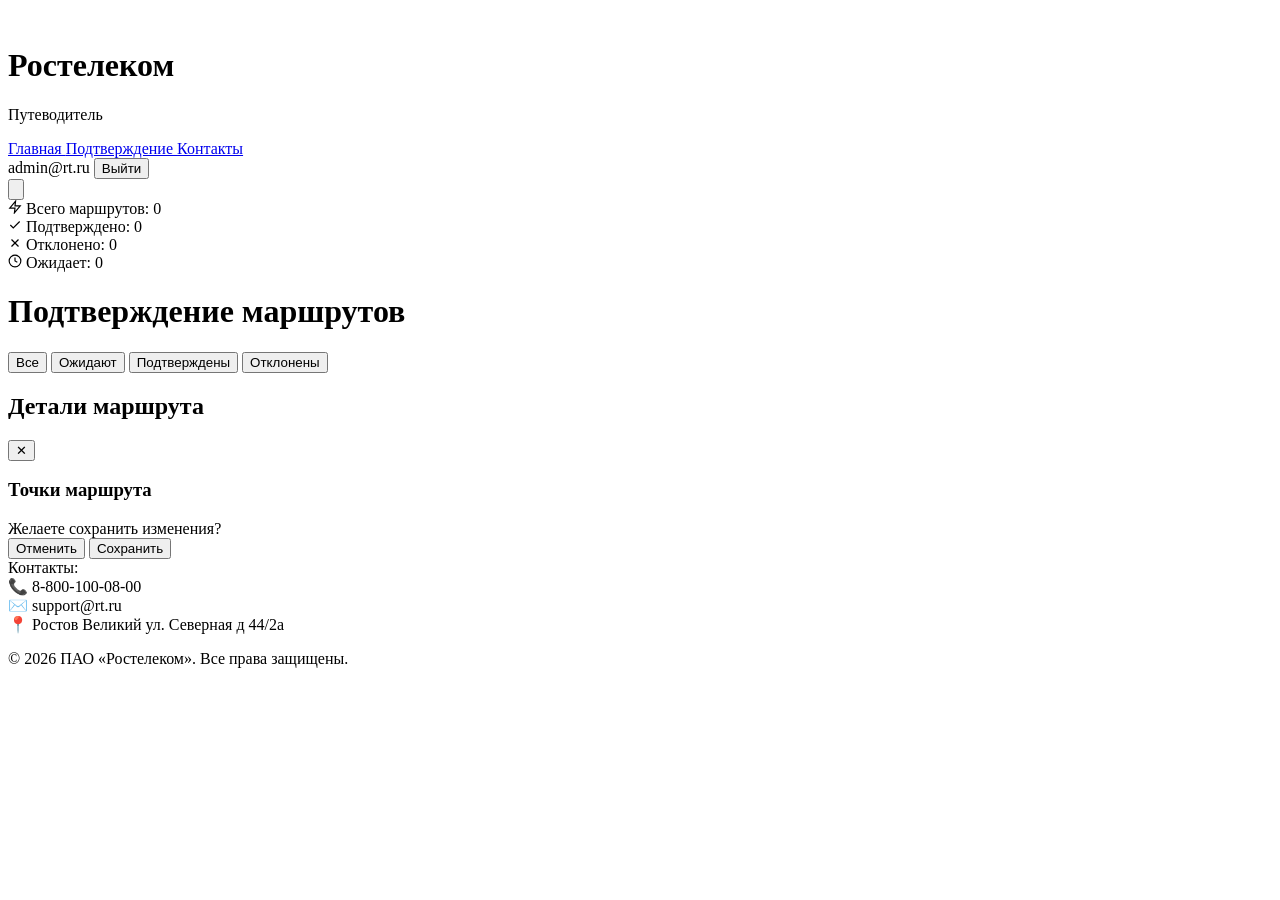
==== backend/static/applying.html @ 54286602 "Add files via upload" ====
<!DOCTYPE html>
<html lang="ru">

<head>
    <meta charset="UTF-8">
    <meta name="viewport" content="width=device-width, initial-scale=1.0">
    <title>Ростелеком - Путеводитель</title>
    <script src="https://cdn.tailwindcss.com"></script>
    <link href="https://cdn.jsdelivr.net/npm/fontsource-roboto@latest/index.css" rel="stylesheet">
    <link rel="stylesheet" href="css/styles.css">
    <link href="https://fonts.googleapis.com/css2?family=Inter:wght@400;500;600;700;800&display=swap" rel="stylesheet">
    <link rel="stylesheet" href="css/applying.css">
    <script src="https://api-maps.yandex.ru/2.1/?apikey=8c50527b-8497-4e12-a275-b2f7491b4c45&lang=ru_RU" type="text/javascript"></script>
</head>

<body class="min-h-screen flex flex-col">

    <!-- Navigation Header -->
    <header class="bg-white shadow-md border-b border-gray-200">
        <div class="max-w-7xl mx-auto px-4 sm:px-6 lg:px-8">
            <div class="flex justify-between items-center h-20">
                <div class="flex items-center gap-4">
                    <img src="https://www.rt.ru/themes/rt_ru__b2b/icons/android-chrome-512x512.png" alt="" class="w-10 h-10">
                    <div>
                        <h1 class="font-bold text-2xl tracking-tight text-gray-900">Ростелеком</h1>
                        <p class="text-xs text-gray-500">Путеводитель</p>
                    </div>
                </div>

                <nav class="hidden md:flex items-center space-x-8">
                    <a id="nav-home" class="px-4 py-2 text-sm font-medium transition-colors" href="routes.html">
                        Главная
                    </a>
                    <a id="nav-apply" class="nav-active px-4 py-2 text-sm font-medium transition-colors" href="applying.html">
                        Подтверждение
                    </a>
                    <a href="#contacts" class="text-gray-600 hover:text-gray-900 text-sm font-medium">Контакты</a>
                </nav>

                <div class="flex items-center gap-3">
                    <div id="user-info" class="hidden items-center gap-3">
                        <span class="text-sm font-medium text-gray-700 bg-gray-100 px-3 py-1 rounded-full">admin@rt.ru</span>
                        <button onclick="logout()" class="text-sm rt-red-text font-medium hover:underline">Выйти</button>
                    </div>
                    <button class="md:hidden text-gray-600">
                        <svg class="w-6 h-6" fill="none" stroke="currentColor" viewBox="0 0 24 24">
                            <path stroke-linecap="round" stroke-linejoin="round" stroke-width="2" d="M4 6h16M4 12h16M4 18h16"/>
                        </svg>
                    </button>
                </div>
            </div>
        </div>
    </header>

    <header class="header">
        <div class="header-stats">
            <div class="stat-chip">
                <svg width="14" height="14" viewBox="0 0 24 24" fill="none" stroke="currentColor" stroke-width="2"><path d="M13 2L3 14h9l-1 8 10-12h-9l1-8z"/></svg> Всего маршрутов: <span class="stat-num" id="statTotal">0</span>
            </div>
            <div class="stat-chip">
                <svg width="14" height="14" viewBox="0 0 24 24" fill="none" stroke="currentColor" stroke-width="2"><polyline points="20 6 9 17 4 12"/></svg> Подтверждено: <span class="stat-num" id="statConfirmed">0</span>
            </div>
            <div class="stat-chip">
                <svg width="14" height="14" viewBox="0 0 24 24" fill="none" stroke="currentColor" stroke-width="2"><line x1="18" y1="6" x2="6" y2="18"/><line x1="6" y1="6" x2="18" y2="18"/></svg> Отклонено: <span class="stat-num" id="statRejected">0</span>
            </div>
            <div class="stat-chip">
                <svg width="14" height="14" viewBox="0 0 24 24" fill="none" stroke="currentColor" stroke-width="2"><circle cx="12" cy="12" r="10"/><polyline points="12 6 12 12 16 14"/></svg> Ожидает: <span class="stat-num" id="statPending">0</span>
            </div>
        </div>
    </header>

    <main class="main-content">
        <div class="page-header">
            <h1 class="page-title">Подтверждение <span>маршрутов</span></h1>
            <div class="filter-bar">
                <button class="filter-btn active" data-filter="all">Все</button>
                <button class="filter-btn" data-filter="pending">Ожидают</button>
                <button class="filter-btn" data-filter="confirmed">Подтверждены</button>
                <button class="filter-btn" data-filter="rejected">Отклонены</button>
            </div>
        </div>
        <div class="routes-grid" id="routesGrid">
            <!-- Cards will be generated by JS -->
        </div>
    </main>

    <!-- Modal -->
    <div class="modal-overlay" id="modalOverlay">
        <div class="modal" id="modal">
            <div class="modal-header">
                <h2 id="modalTitle">Детали маршрута</h2>
                <button class="modal-close" id="modalClose">✕</button>
            </div>
            <div class="modal-body">
                <div class="modal-map" id="modalMap"></div>
                <div class="modal-info">
                    <div class="modal-info-grid" id="modalInfoGrid"></div>
                    <div class="modal-route-list">
                        <h3>Точки маршрута</h3>
                        <div class="route-point-list" id="routePointList"></div>
                    </div>
                </div>
            </div>
            <div class="modal-actions" id="modalActions"></div>
        </div>
    </div>

    <!-- Toast Container -->
    <div class="toast-container" id="toastContainer"></div>
    <!-- Панель изменений -->
    <div class="changes-bar hidden" id="changesBar">
        <div class="changes-bar__info">
            <span>Желаете сохранить изменения?</span>
        </div>
        <div class="changes-bar__actions">
            <button class="change-btn change-btn--secondary change-btn--sm" id="btnCancelChanges" onclick="init()">Отменить</button>
            <button class="change-btn change-btn--primary change-btn--sm" id="btnSaveChanges" onclick="saveChanges()">Сохранить</button>
        </div>
    </div>

    <!-- Footer -->
    <footer id="contacts" class="bg-gray-900 text-white py-12 mt-auto">
        <div class="max-w-7xl mx-auto px-4 sm:px-6 lg:px-8">
            <div class="">
                <div class="space-y-2 text-gray-400 text-sm">
                    <span class="font-bold mb-4">Контакты:</span>
                    <div class="">
                        📞 8-800-100-08-00
                    </div>
                    <div class="">
                        ✉️ support@rt.ru
                    </div>
                    <div class="">
                        📍 Ростов Великий ул. Северная д 44/2а
                    </div>

                </div>
            </div>
        </div>
        <div class="border-t border-gray-800 mt-8 pt-8 text-center text-gray-500 text-sm">
            <p>© 2026 ПАО «Ростелеком». Все права защищены.</p>
        </div>
        </div>
    </footer>
    <script src="js/applying.js"></script>
</body>

</html>
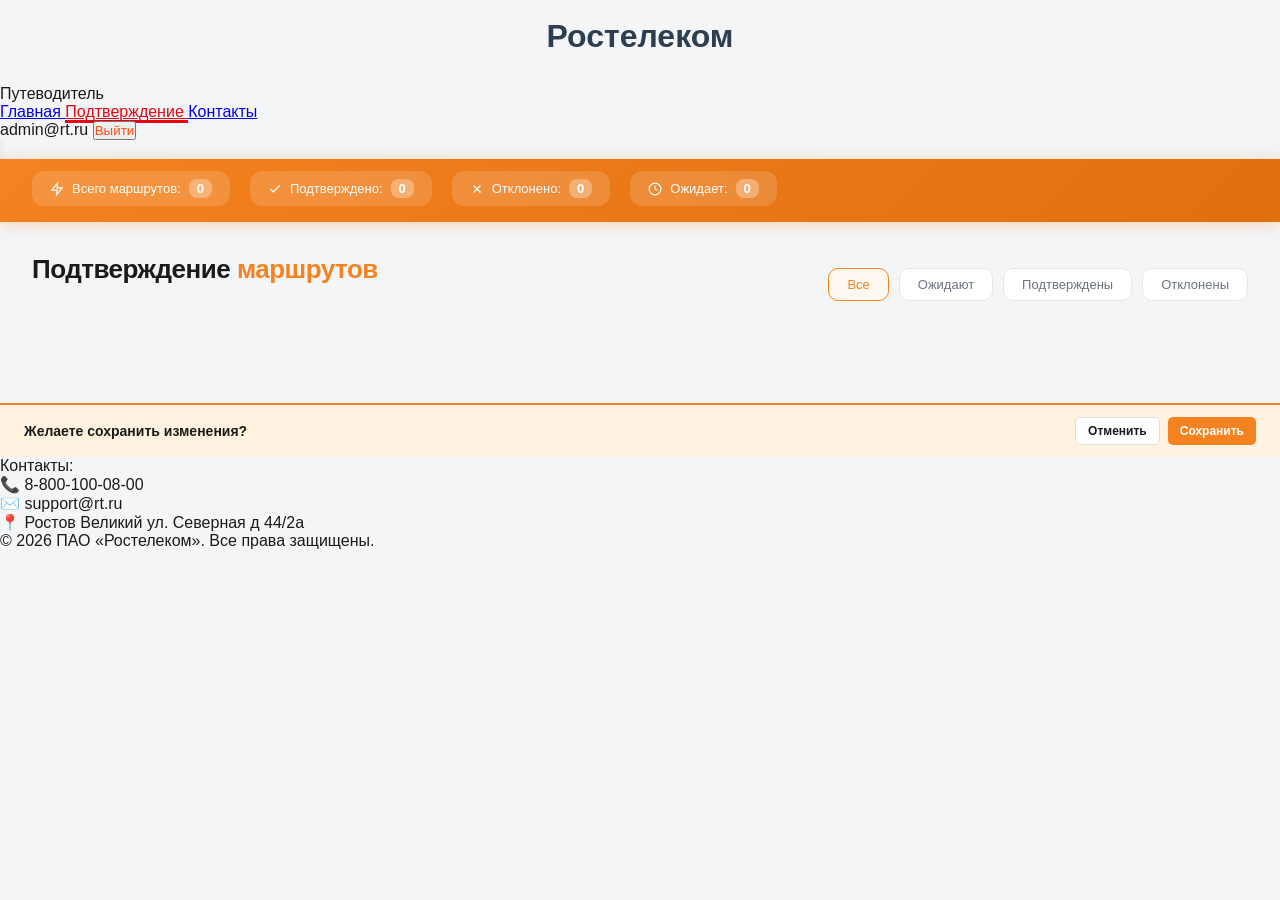
==== commit dd2b60fa: "Ok" ====
--- a/backend/static/applying.html
+++ b/backend/static/applying.html
@@ -28,10 +28,10 @@
                 </div>
 
                 <nav class="hidden md:flex items-center space-x-8">
-                    <a id="nav-home" class="px-4 py-2 text-sm font-medium transition-colors" href="routes.html">
+                    <a id="nav-home" class="px-4 py-2 text-sm font-medium transition-colors" href="static/routes.html">
                         Главная
                     </a>
-                    <a id="nav-apply" class="nav-active px-4 py-2 text-sm font-medium transition-colors" href="applying.html">
+                    <a id="nav-apply" class="nav-active px-4 py-2 text-sm font-medium transition-colors" href="static/applying.html">
                         Подтверждение
                     </a>
                     <a href="#contacts" class="text-gray-600 hover:text-gray-900 text-sm font-medium">Контакты</a>
--- a/backend/static/css/styles.css
+++ b/backend/static/css/styles.css
@@ -0,0 +1,90 @@
+body {
+    font-family: 'Roboto', sans-serif;
+    background-color: #f5f5f5;
+}
+
+.rt-red {
+    background-color: #ff4f12;
+}
+
+.rt-red-text {
+    color: #ff4f12;
+}
+
+.rt-red-hover:hover {
+    background-color: #c2050f;
+}
+
+.rt-red-border {
+    border-color: #ff4f12;
+}
+
+.page-transition {
+    animation: pageFade 0.3s ease-in-out;
+}
+
+@keyframes pageFade {
+    from {
+        opacity: 0;
+    }
+    to {
+        opacity: 1;
+    }
+}
+
+.nav-active {
+    border-bottom: 3px solid #E30611;
+    color: #E30611;
+}
+
+
+/* Фирменный цвет Ростелекома (приблизительный) */
+
+.bg-rt-red {
+    background-color: #E30611;
+}
+
+.text-rt-red {
+    color: #E30611;
+}
+
+.border-rt-red {
+    border-color: #E30611;
+}
+
+.hover-bg-rt-red:hover {
+    background-color: #c4050f;
+}
+
+
+/* Стили скроллбара для формы */
+
+.custom-scrollbar::-webkit-scrollbar {
+    width: 6px;
+}
+
+.custom-scrollbar::-webkit-scrollbar-track {
+    background: #f1f1f1;
+}
+
+.custom-scrollbar::-webkit-scrollbar-thumb {
+    background: #ccc;
+    border-radius: 3px;
+}
+
+h1 {
+    text-align: center;
+    color: #2c3e50;
+    margin-bottom: 30px;
+}
+
+.chart-card {
+    background: #fff;
+    padding: 20px;
+    border-radius: 12px;
+    box-shadow: 0 4px 6px rgba(0, 0, 0, 0.08);
+}
+
+canvas {
+    max-width: 100%;
+}
--- a/backend/static/css/applying.css
+++ b/backend/static/css/applying.css
@@ -0,0 +1,867 @@
+* {
+    margin: 0;
+    padding: 0;
+    box-sizing: border-box;
+}
+
+ :root {
+    --rt-orange: #F58220;
+    --rt-orange-dark: #E06F0E;
+    --rt-orange-light: #FFF3E0;
+    --rt-orange-ultra-light: #FFF9F2;
+    --rt-gray: #6B7280;
+    --rt-dark: #1A1A1A;
+    --rt-green: #16A34A;
+    --rt-green-hover: #15803D;
+    --rt-red: #DC2626;
+    --rt-red-hover: #B91C1C;
+    --rt-bg: #F4F5F7;
+    --rt-white: #FFFFFF;
+    --rt-shadow: 0 2px 12px rgba(0, 0, 0, 0.08);
+    --rt-shadow-lg: 0 8px 30px rgba(0, 0, 0, 0.12);
+}
+
+body {
+    font-family: 'Inter', -apple-system, BlinkMacSystemFont, sans-serif;
+    background: var(--rt-bg);
+    color: var(--rt-dark);
+    min-height: 100vh;
+}
+
+
+/* Header */
+
+.header {
+    background: linear-gradient(135deg, var(--rt-orange) 0%, var(--rt-orange-dark) 100%);
+    padding: 0;
+    box-shadow: 0 2px 16px rgba(245, 130, 32, 0.3);
+    position: sticky;
+    top: 0;
+    padding-top: 12px;
+    z-index: 100;
+}
+
+.header-top {
+    display: flex;
+    align-items: center;
+    justify-content: space-between;
+    max-width: 1320px;
+    margin: 0 auto;
+    padding: 16px 32px;
+}
+
+.logo-area {
+    display: flex;
+    align-items: center;
+    gap: 14px;
+}
+
+.logo-icon {
+    width: 44px;
+    height: 44px;
+    background: rgba(255, 255, 255, 0.2);
+    border-radius: 12px;
+    display: flex;
+    align-items: center;
+    justify-content: center;
+}
+
+.logo-icon svg {
+    width: 28px;
+    height: 28px;
+}
+
+.logo-text {
+    color: white;
+    font-size: 22px;
+    font-weight: 700;
+    letter-spacing: -0.5px;
+}
+
+.header-subtitle {
+    color: rgba(255, 255, 255, 0.85);
+    font-size: 14px;
+    font-weight: 400;
+    margin-top: 2px;
+}
+
+.header-actions {
+    display: flex;
+    align-items: center;
+    gap: 16px;
+}
+
+.header-badge {
+    background: rgba(255, 255, 255, 0.2);
+    backdrop-filter: blur(10px);
+    /* color: white; */
+    padding: 8px 16px;
+    border-radius: 20px;
+    font-size: 13px;
+    font-weight: 500;
+}
+
+.header-stats {
+    display: flex;
+    gap: 20px;
+    max-width: 1320px;
+    margin: 0 auto;
+    padding: 0 32px 16px;
+}
+
+.stat-chip {
+    background: rgba(255, 255, 255, 0.15);
+    backdrop-filter: blur(10px);
+    padding: 8px 18px;
+    border-radius: 12px;
+    color: white;
+    font-size: 13px;
+    font-weight: 500;
+    display: flex;
+    align-items: center;
+    gap: 8px;
+    transition: all 0.2s;
+}
+
+.stat-chip .stat-num {
+    background: rgba(255, 255, 255, 0.3);
+    padding: 2px 8px;
+    border-radius: 8px;
+    font-weight: 700;
+}
+
+
+/* Main Content */
+
+.main-content {
+    max-width: 1320px;
+    margin: 0 auto;
+    padding: 32px 32px 60px;
+}
+
+.page-header {
+    display: flex;
+    align-items: center;
+    justify-content: space-between;
+    margin-bottom: 28px;
+}
+
+.page-title {
+    font-size: 26px;
+    font-weight: 700;
+    color: var(--rt-dark);
+    letter-spacing: -0.5px;
+}
+
+.page-title span {
+    color: var(--rt-orange);
+}
+
+.filter-bar {
+    display: flex;
+    gap: 10px;
+    margin-left: 20px
+}
+
+.filter-btn {
+    padding: 8px 18px;
+    border-radius: 10px;
+    border: 1.5px solid #E5E7EB;
+    background: white;
+    font-size: 13px;
+    font-weight: 500;
+    color: var(--rt-gray);
+    cursor: pointer;
+    transition: all 0.2s;
+}
+
+.filter-btn:hover,
+.filter-btn.active {
+    border-color: var(--rt-orange);
+    color: var(--rt-orange);
+    background: var(--rt-orange-ultra-light);
+}
+
+
+/* Route Cards Grid */
+
+.routes-grid {
+    display: grid;
+    grid-template-columns: repeat(auto-fill, minmax(380px, 1fr));
+    gap: 24px;
+}
+
+
+/* Route Card */
+
+.route-card {
+    background: var(--rt-white);
+    border-radius: 18px;
+    overflow: hidden;
+    box-shadow: var(--rt-shadow);
+    transition: all 0.3s cubic-bezier(0.4, 0, 0.2, 1);
+    cursor: pointer;
+    border: 2px solid transparent;
+    position: relative;
+}
+
+.route-card:hover {
+    transform: translateY(-4px);
+    box-shadow: var(--rt-shadow-lg);
+    border-color: var(--rt-orange);
+}
+
+.route-card.confirmed {
+    border-color: var(--rt-green);
+    opacity: 0.75;
+}
+
+.route-card.rejected {
+    border-color: var(--rt-red);
+    opacity: 0.75;
+}
+
+.card-status-badge {
+    position: absolute;
+    top: 14px;
+    right: 14px;
+    z-index: 10;
+    padding: 5px 12px;
+    border-radius: 8px;
+    font-size: 11px;
+    font-weight: 600;
+    text-transform: uppercase;
+    letter-spacing: 0.5px;
+}
+
+.card-status-badge.confirmed {
+    background: #DCFCE7;
+    color: #16A34A;
+}
+
+.card-status-badge.rejected {
+    background: #FEE2E2;
+    color: #DC2626;
+}
+
+.card-map {
+    width: 100%;
+    height: 200px;
+    position: relative;
+    background: #f0f0f0;
+}
+
+.card-map .ymaps {
+    border-bottom: 1px solid #f0f0f0;
+}
+
+.card-body {
+    padding: 20px;
+}
+
+.card-crew-info {
+    display: flex;
+    align-items: center;
+    justify-content: space-between;
+    margin-bottom: 14px;
+}
+
+.crew-badge {
+    display: flex;
+    align-items: center;
+    gap: 10px;
+}
+
+.crew-avatar {
+    width: 40px;
+    height: 40px;
+    border-radius: 12px;
+    background: linear-gradient(135deg, var(--rt-orange-light), #FFE0B2);
+    display: flex;
+    align-items: center;
+    justify-content: center;
+    font-size: 14px;
+    font-weight: 700;
+    color: var(--rt-orange-dark);
+}
+
+.crew-details h3 {
+    font-size: 15px;
+    font-weight: 600;
+    color: var(--rt-dark);
+}
+
+.crew-details p {
+    font-size: 12px;
+    color: var(--rt-gray);
+    margin-top: 1px;
+}
+
+.priority-badge {
+    padding: 4px 10px;
+    border-radius: 8px;
+    font-size: 11px;
+    font-weight: 600;
+}
+
+.priority-badge.p1 {
+    background: #FEE2E2;
+    color: #DC2626;
+}
+
+.priority-badge.p2 {
+    background: #FEF3C7;
+    color: #D97706;
+}
+
+.priority-badge.p3 {
+    background: #DCFCE7;
+    color: #16A34A;
+}
+
+.card-address {
+    font-size: 13px;
+    color: var(--rt-gray);
+    line-height: 1.5;
+    margin-bottom: 14px;
+    display: flex;
+    align-items: flex-start;
+    gap: 8px;
+}
+
+.card-address svg {
+    flex-shrink: 0;
+    margin-top: 2px;
+}
+
+.card-meta {
+    display: flex;
+    gap: 16px;
+    margin-bottom: 18px;
+}
+
+.meta-item {
+    display: flex;
+    align-items: center;
+    gap: 6px;
+    font-size: 12px;
+    color: var(--rt-gray);
+}
+
+.meta-item svg {
+    color: var(--rt-orange);
+}
+
+.card-actions {
+    display: flex;
+    gap: 10px;
+}
+
+.btn {
+    flex: 1;
+    padding: 11px 16px;
+    border-radius: 12px;
+    border: none;
+    font-size: 13px;
+    font-weight: 600;
+    cursor: pointer;
+    transition: all 0.2s;
+    display: flex;
+    align-items: center;
+    justify-content: center;
+    gap: 8px;
+}
+
+.btn-confirm {
+    background: linear-gradient(135deg, var(--rt-green) 0%, #15803D 100%);
+    color: white;
+}
+
+.btn-confirm:hover {
+    background: linear-gradient(135deg, #15803D 0%, #166534 100%);
+    transform: translateY(-1px);
+    box-shadow: 0 4px 12px rgba(22, 163, 74, 0.3);
+}
+
+.btn-reject {
+    background: linear-gradient(135deg, var(--rt-red) 0%, #B91C1C 100%);
+    color: white;
+}
+
+.btn-reject:hover {
+    background: linear-gradient(135deg, #B91C1C 0%, #991B1B 100%);
+    transform: translateY(-1px);
+    box-shadow: 0 4px 12px rgba(220, 38, 38, 0.3);
+}
+
+.btn:disabled {
+    opacity: 0.5;
+    cursor: not-allowed;
+    transform: none !important;
+    box-shadow: none !important;
+}
+
+
+/* Modal */
+
+.modal-overlay {
+    position: fixed;
+    inset: 0;
+    background: rgba(0, 0, 0, 0.5);
+    backdrop-filter: blur(4px);
+    z-index: 1000;
+    display: none;
+    align-items: center;
+    justify-content: center;
+    padding: 20px;
+    opacity: 0;
+    transition: opacity 0.3s;
+}
+
+.modal-overlay.show {
+    display: flex;
+    opacity: 1;
+}
+
+.modal {
+    background: white;
+    border-radius: 24px;
+    width: 100%;
+    max-width: 900px;
+    max-height: 90vh;
+    overflow: hidden;
+    box-shadow: 0 24px 60px rgba(0, 0, 0, 0.2);
+    transform: scale(0.95);
+    transition: transform 0.3s cubic-bezier(0.4, 0, 0.2, 1);
+    display: flex;
+    flex-direction: column;
+}
+
+.modal-overlay.show .modal {
+    transform: scale(1);
+}
+
+.modal-header {
+    display: flex;
+    align-items: center;
+    justify-content: space-between;
+    padding: 24px 28px 16px;
+    border-bottom: 1px solid #F3F4F6;
+}
+
+.modal-header h2 {
+    font-size: 20px;
+    font-weight: 700;
+    color: var(--rt-dark);
+}
+
+.modal-close {
+    width: 40px;
+    height: 40px;
+    border-radius: 12px;
+    border: none;
+    background: #F3F4F6;
+    cursor: pointer;
+    display: flex;
+    align-items: center;
+    justify-content: center;
+    transition: all 0.2s;
+    font-size: 20px;
+    color: var(--rt-gray);
+}
+
+.modal-close:hover {
+    background: #E5E7EB;
+    color: var(--rt-dark);
+}
+
+.modal-body {
+    overflow-y: auto;
+    padding: 0;
+}
+
+.modal-map {
+    width: 100%;
+    height: 350px;
+}
+
+.modal-info {
+    padding: 24px 28px;
+}
+
+.modal-info-grid {
+    display: grid;
+    grid-template-columns: repeat(2, 1fr);
+    gap: 20px;
+    margin-bottom: 24px;
+}
+
+.info-item {
+    background: var(--rt-orange-ultra-light);
+    padding: 16px;
+    border-radius: 14px;
+    border: 1px solid #FFE0B2;
+}
+
+.info-label {
+    font-size: 11px;
+    font-weight: 600;
+    color: var(--rt-gray);
+    text-transform: uppercase;
+    letter-spacing: 0.5px;
+    margin-bottom: 6px;
+}
+
+.info-value {
+    font-size: 16px;
+    font-weight: 600;
+    color: var(--rt-dark);
+}
+
+.modal-route-list {
+    margin-bottom: 24px;
+}
+
+.modal-route-list h3 {
+    font-size: 16px;
+    font-weight: 600;
+    margin-bottom: 14px;
+    color: var(--rt-dark);
+}
+
+.route-point-list {
+    display: flex;
+    flex-direction: column;
+    gap: 0;
+}
+
+.route-point-item {
+    display: flex;
+    align-items: flex-start;
+    gap: 14px;
+    position: relative;
+    padding-bottom: 16px;
+}
+
+.route-point-item:last-child {
+    padding-bottom: 0;
+}
+
+.point-line-wrapper {
+    display: flex;
+    flex-direction: column;
+    align-items: center;
+    flex-shrink: 0;
+}
+
+.point-dot {
+    width: 14px;
+    height: 14px;
+    border-radius: 50%;
+    background: var(--rt-orange);
+    border: 3px solid var(--rt-orange-light);
+    flex-shrink: 0;
+}
+
+.route-point-item:first-child .point-dot {
+    background: var(--rt-green);
+    border-color: #DCFCE7;
+}
+
+.route-point-item:last-child .point-dot {
+    background: var(--rt-red);
+    border-color: #FEE2E2;
+}
+
+.point-connector {
+    width: 2px;
+    flex: 1;
+    background: #E5E7EB;
+    min-height: 16px;
+}
+
+.point-content {
+    flex: 1;
+}
+
+.point-address {
+    font-size: 14px;
+    font-weight: 500;
+    color: var(--rt-dark);
+    margin-bottom: 3px;
+}
+
+.point-meta {
+    font-size: 12px;
+    color: var(--rt-gray);
+    display: flex;
+    gap: 12px;
+}
+
+.modal-actions {
+    display: flex;
+    gap: 12px;
+    padding: 20px 28px 24px;
+    border-top: 1px solid #F3F4F6;
+}
+
+.modal-actions .btn {
+    padding: 14px 24px;
+    font-size: 14px;
+}
+
+
+/* Toast */
+
+.toast-container {
+    position: fixed;
+    top: 80px;
+    right: 24px;
+    z-index: 2000;
+    display: flex;
+    flex-direction: column;
+    gap: 10px;
+}
+
+.toast {
+    padding: 14px 20px;
+    border-radius: 14px;
+    color: white;
+    font-size: 14px;
+    font-weight: 500;
+    box-shadow: 0 8px 24px rgba(0, 0, 0, 0.15);
+    transform: translateX(120%);
+    transition: transform 0.4s cubic-bezier(0.4, 0, 0.2, 1);
+    display: flex;
+    align-items: center;
+    gap: 10px;
+    min-width: 280px;
+}
+
+.toast.show {
+    transform: translateX(0);
+}
+
+.toast.success {
+    background: linear-gradient(135deg, #16A34A, #15803D);
+}
+
+.toast.error {
+    background: linear-gradient(135deg, #DC2626, #B91C1C);
+}
+
+
+/* Loading state for maps */
+
+.map-loading {
+    position: absolute;
+    inset: 0;
+    display: flex;
+    align-items: center;
+    justify-content: center;
+    background: #f8f8f8;
+    z-index: 5;
+}
+
+.spinner {
+    width: 32px;
+    height: 32px;
+    border: 3px solid var(--rt-orange-light);
+    border-top-color: var(--rt-orange);
+    border-radius: 50%;
+    animation: spin 0.8s linear infinite;
+}
+
+@keyframes spin {
+    to {
+        transform: rotate(360deg);
+    }
+}
+
+
+/* Responsive */
+
+@media (max-width: 768px) {
+    .header-top,
+    .header-stats {
+        padding-left: 16px;
+        padding-right: 16px;
+    }
+    .main-content {
+        padding: 20px 16px 40px;
+    }
+    .routes-grid {
+        grid-template-columns: 1fr;
+    }
+    .page-header {
+        flex-direction: column;
+        align-items: flex-start;
+        gap: 12px;
+    }
+    .modal {
+        max-height: 95vh;
+        border-radius: 18px;
+    }
+    .modal-map {
+        height: 250px;
+    }
+    .modal-info-grid {
+        grid-template-columns: 1fr;
+    }
+    .header-stats {
+        flex-wrap: wrap;
+        gap: 8px;
+    }
+    .filter-bar {
+        flex-wrap: wrap;
+    }
+}
+
+
+/* Animations */
+
+@keyframes fadeInUp {
+    from {
+        opacity: 0;
+        transform: translateY(20px);
+    }
+    to {
+        opacity: 1;
+        transform: translateY(0);
+    }
+}
+
+.route-card {
+    animation: fadeInUp 0.4s ease-out forwards;
+}
+
+.route-card:nth-child(1) {
+    animation-delay: 0.05s;
+}
+
+.route-card:nth-child(2) {
+    animation-delay: 0.1s;
+}
+
+.route-card:nth-child(3) {
+    animation-delay: 0.15s;
+}
+
+
+/* Empty state */
+
+.empty-state {
+    text-align: center;
+    padding: 60px 20px;
+}
+
+.empty-state svg {
+    width: 80px;
+    height: 80px;
+    margin-bottom: 16px;
+    color: #D1D5DB;
+}
+
+.empty-state h3 {
+    font-size: 18px;
+    color: var(--rt-dark);
+    margin-bottom: 8px;
+}
+
+.empty-state p {
+    font-size: 14px;
+    color: var(--rt-gray);
+}
+
+
+/* ===== СЧЁТЧИК ИЗМЕНЕНИЙ ===== */
+
+.changes-bar {
+    display: flex;
+    align-items: center;
+    justify-content: space-between;
+    padding: 12px 24px;
+    background: var(--rt-orange-light);
+    border-top: 2px solid var(--rt-orange);
+    flex-wrap: wrap;
+    gap: 12px;
+}
+
+.changes-bar.visible {
+    display: flex;
+}
+
+.changes-bar__info {
+    display: flex;
+    align-items: center;
+    gap: 8px;
+    font-size: 14px;
+    font-weight: 600;
+    color: var(--rt-dark);
+}
+
+.changes-bar__count {
+    background: var(--rt-orange);
+    color: var(--rt-white);
+    width: 24px;
+    height: 24px;
+    border-radius: 50%;
+    display: flex;
+    align-items: center;
+    justify-content: center;
+    font-size: 12px;
+}
+
+.changes-bar__actions {
+    display: flex;
+    gap: 8px;
+}
+
+
+/* ===== КНОПКИ ПАНЕЛИ ИЗМЕНЕНИЯ===== */
+
+.change-btn {
+    display: inline-flex;
+    align-items: center;
+    gap: 8px;
+    padding: 10px 20px;
+    border: none;
+    border-radius: 5px;
+    font-size: 14px;
+    font-weight: 600;
+    cursor: pointer;
+    transition: all 0.2s ease;
+    text-decoration: none;
+    white-space: nowrap;
+}
+
+.change-btn--primary {
+    background: var(--rt-orange);
+    color: var(--rt-white);
+}
+
+.change-btn--primary:hover {
+    background: #E05E15;
+    box-shadow: 0 4px 12px rgba(242, 111, 33, 0.35);
+}
+
+.change-btn--primary:active {
+    transform: scale(0.97);
+}
+
+.change-btn--secondary {
+    background: var(--rt-white);
+    color: var(--rt-dark);
+    border: 1px solid #E0E0E0;
+}
+
+.change-btn--secondary:hover {
+    border-color: var(--rt-orange);
+    color: var(--rt-orange);
+    background: var(--rt-orange-light);
+}
+
+.change-btn--sm {
+    padding: 6px 12px;
+    font-size: 12px;
+}
